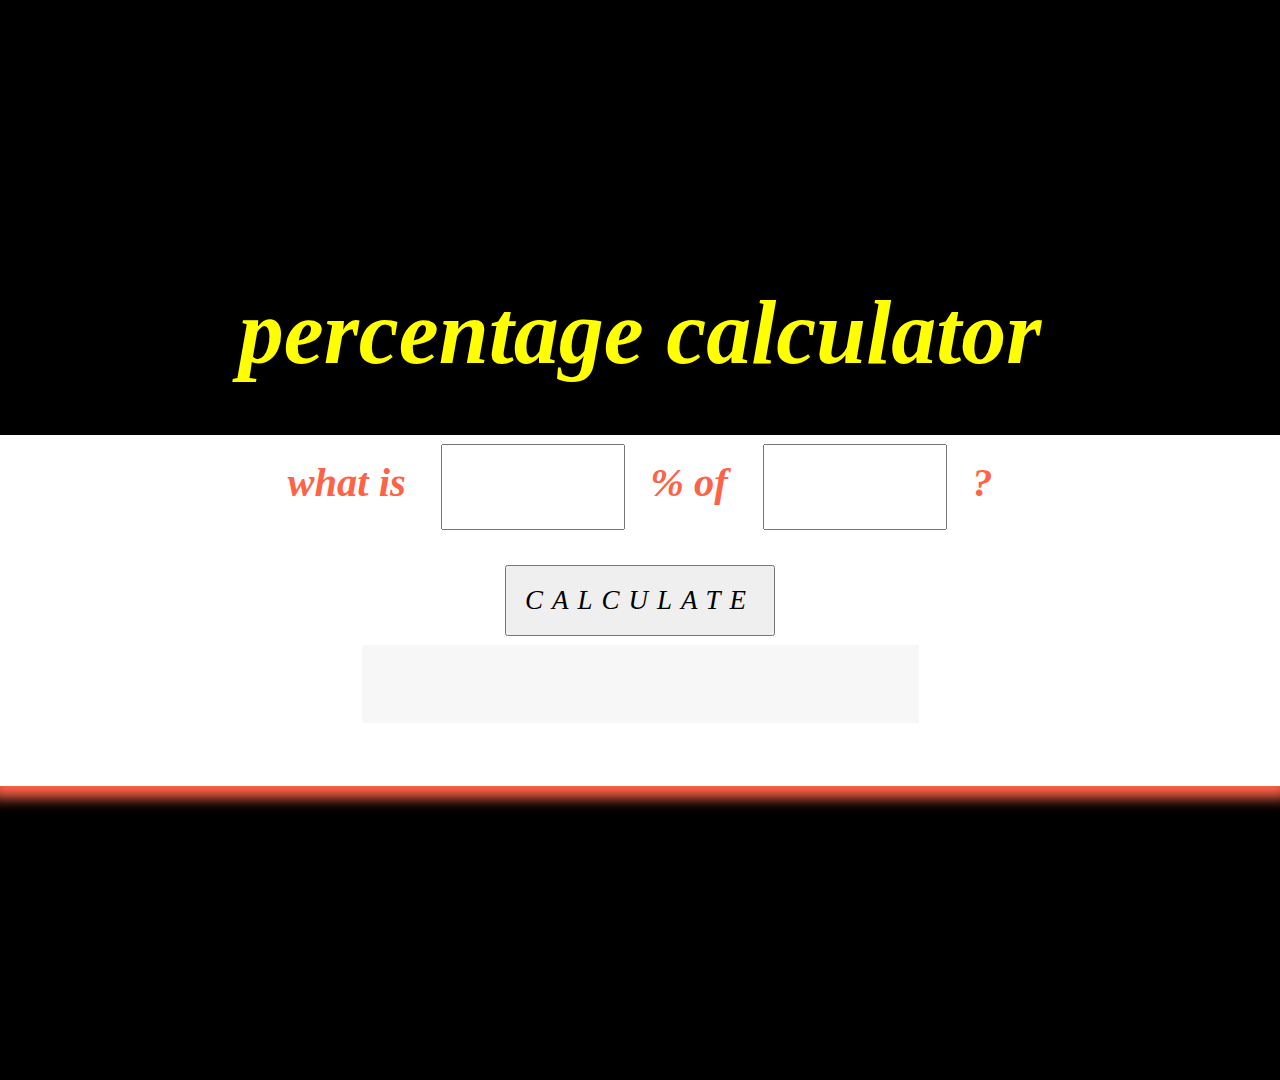
==== home.html @ 6406f64f "upd" ====
<!DOCTYPE html>
<html lang="en">

<head>
    <meta charset="UTF-8">
    <meta http-equiv="X-UA-Compatible" content="IE=edge">
    <meta name="viewport" content="width=device-width, initial-scale=1.0">
    <title>percentage calculator</title>
    <link href="css/styles.css" rel="stylesheet" type="text/css">
</head>

<body>
    <h1>percentage calculator</h1>
    <div>
        <h2>what is <input type="number" id="percent" />% of <input type="number" id="num" />? </h2>
        <button onclick="percentage_1()">calculate</button><br>
        <input type="text" id="value1" readonly />
    </div>
    <script>
        function percentage_1() {
            var percent = document.getElementById("percent").value;
            var num = document.getElementById("num").value;
            document.getElementById("value1").value = (num / 100) * percent;
        }
        function percentage_2() {
            var num1 = document.getElementById("num1").value;
            var num2 = document.getElementById("num2").value;
            document.getElementById("value2").value = (num1 * 100) / num2 + "%";
        }
    </script>
</body>
</html>
---- css/styles.css ----
/*----- styles.css -----*/
* {
    margin: 0;
    padding: 0;
    box-sizing: broder border-box;
    font-family: "oxygen";
}
body {
background-color:black;
min-height: 120vh;
display: flex;
justify-content: center;
align-items:center;
flex-direction: column;
}
h1 {
    font-weight:  300vw;
    margin-bottom: 3vw;
    font-size: 10vh;
    font-style:oblique; 
    color: yellow;
}
div {
    width: 100vw;
    height: 37vh;
    background-color: #ffff;
    margin: 1vw 0;
    padding: 1vh;
    text-align: center;
    box-shadow: 0vh 1vw 1vw 0vh ;
    font-size: 3vh;
    font-style: oblique;
    color: tomato;
    }
input[type=number] {
width: 10vw;
font-weight: 6vw;
padding: 2vw;
margin: 0vw 2vw 2vw 2vw;
font-size: 3vh;
}
button {
    text-transform: uppercase;
    font-weight: 80vw;
    font-size: 3vh;
    margin: 1vh 0;
    padding: 2vh;
    cursor: pointer;
    letter-spacing: 1vh;
    font-style: oblique;    
    color: black;
}
input[type=text] {
    font-size: 5vh;
    padding: 1vw 0;
    font-weight: 50vw;
    text-align: center;
    background-color: #f7f7f7;
    border:black;
    border: radius 5vh;;
}

body {
    background-color:black;
}
@media only screen and (max-width: 600px) {
    body{
        background-color: aqua;
    }
}
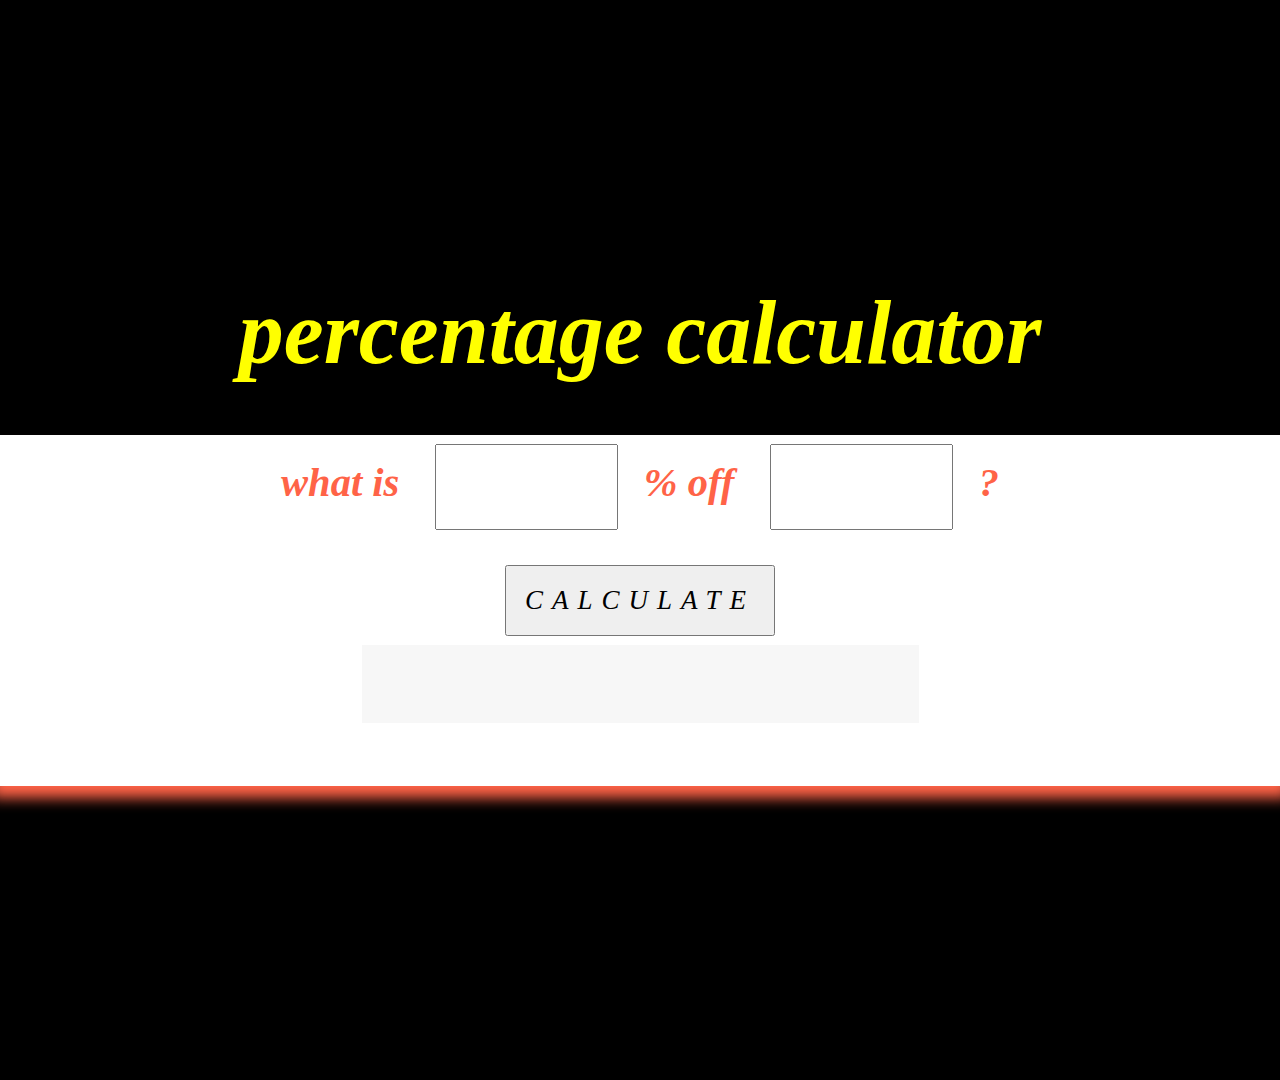
==== commit 433ed6d0: "ok" ====
--- a/home.html
+++ b/home.html
@@ -12,7 +12,7 @@
 <body>
     <h1>percentage calculator</h1>
     <div>
-        <h2>what is <input type="number" id="percent" />% of <input type="number" id="num" />? </h2>
+        <h2>what is <input type="number" id="percent" />% off <input type="number" id="num" />? </h2>
         <button onclick="percentage_1()">calculate</button><br>
         <input type="text" id="value1" readonly />
     </div>
